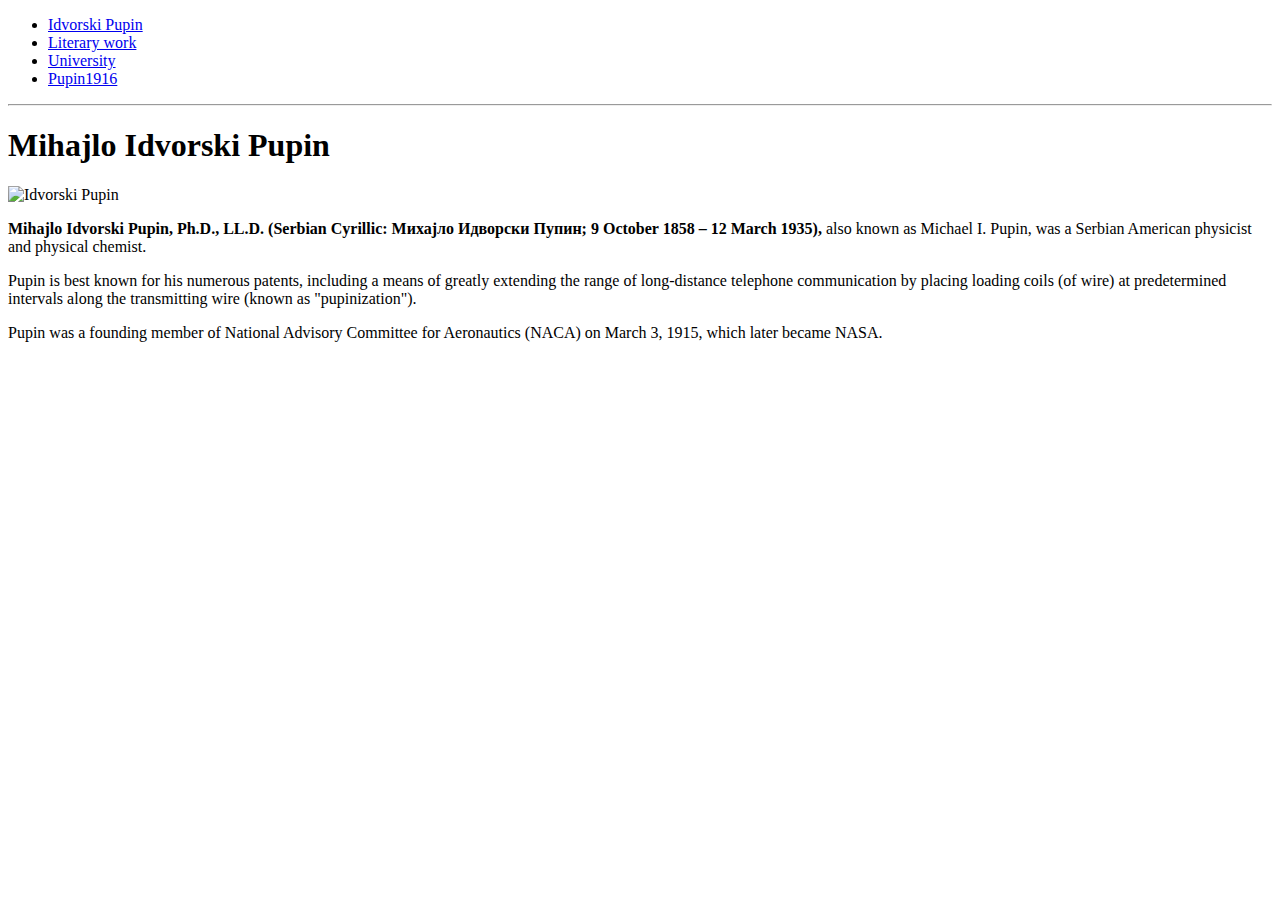
==== index.html @ bccc64a7 "Initial Commit" ====
<!DOCTYPE html>
<html lang="en">

<head>
  <meta charset="UTF-8">
  <meta name="viewport" content="width=device-width, initial-scale=1.0">
  <title> Idvorski Pupin</title>
  <link rel="stylesheet" href="style.css">
</head>
<body>
 <nav>
  <ul>
    <li><a href="index.html">Idvorski Pupin</a></li>
    <li><a href="literarywork.html">Literary work</a></li>
    <li><a href="university.html">University</a></li>
    <li><a href="pupin1916.html">Pupin1916</a></li>
   
  </ul>
 </nav>


 <hr>


 <h1>Mihajlo Idvorski Pupin</h1>

 <img src="images/pupin.jpg" alt="Idvorski Pupin">
 
 <br>
 
 <p> <strong> Mihajlo Idvorski Pupin, Ph.D., LL.D. (Serbian Cyrillic: Михајло Идворски Пупин; 9 October 1858 – 12 March 1935),</strong> also known as Michael I. Pupin, was a Serbian American physicist and physical chemist. </p>

<p> Pupin is best known for his numerous patents, including a means of greatly extending the range of long-distance telephone communication by placing loading coils (of wire) at predetermined intervals along the transmitting wire (known as "pupinization"). </p> 

<p> Pupin was a founding member of National Advisory Committee for Aeronautics (NACA) on March 3, 1915, which later became NASA.</p>

</body>

</html>
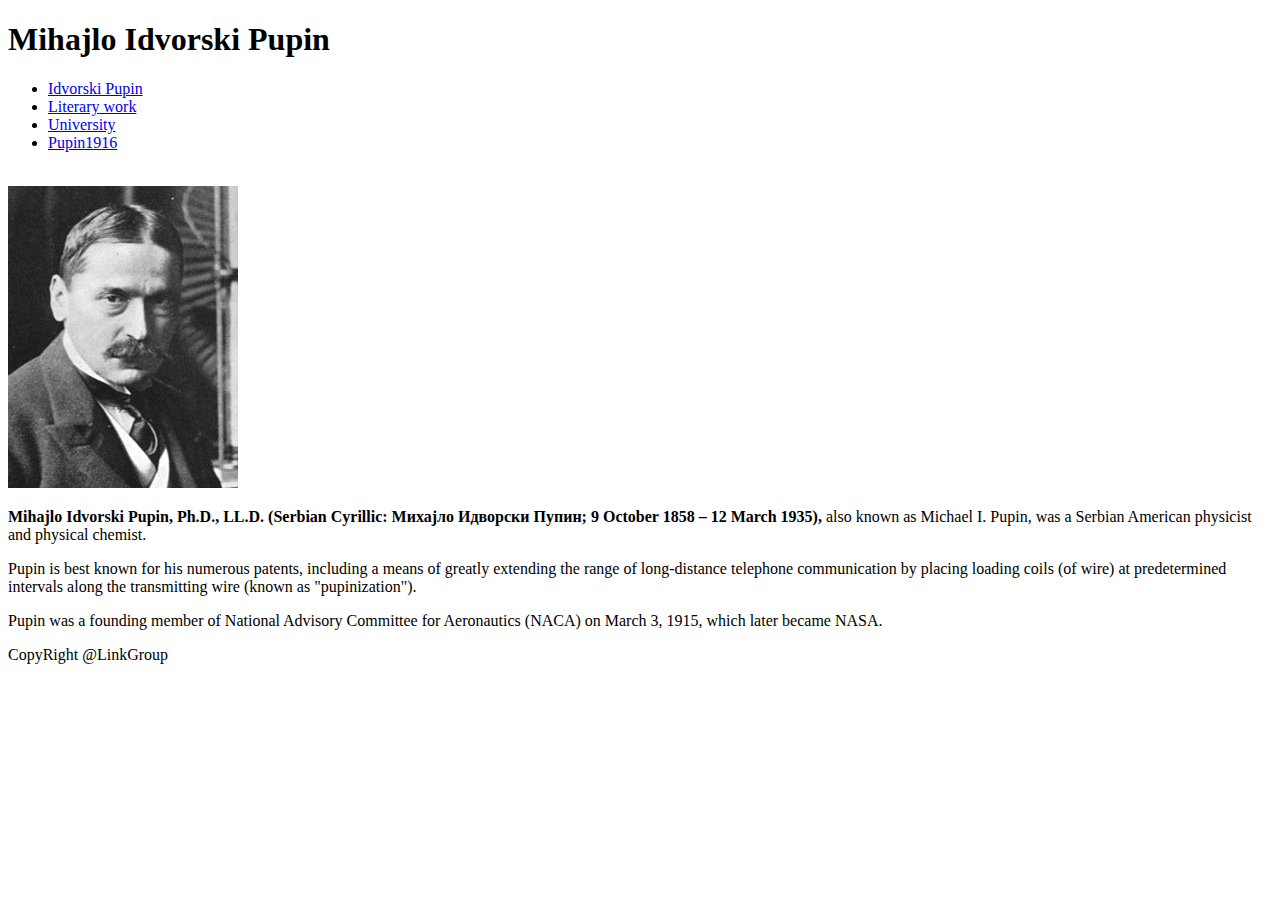
==== commit 7c83f797: "Initial Commit" ====
--- a/index.html
+++ b/index.html
@@ -5,35 +5,36 @@
   <meta charset="UTF-8">
   <meta name="viewport" content="width=device-width, initial-scale=1.0">
   <title> Idvorski Pupin</title>
-  <link rel="stylesheet" href="style.css">
+ <link rel="stylesheet" href="style.css">
 </head>
 <body>
- <nav>
-  <ul>
-    <li><a href="index.html">Idvorski Pupin</a></li>
-    <li><a href="literarywork.html">Literary work</a></li>
-    <li><a href="university.html">University</a></li>
-    <li><a href="pupin1916.html">Pupin1916</a></li>
-   
-  </ul>
- </nav>
+  <header> <h1>Mihajlo Idvorski Pupin</h1> </header>
+  <aside>
+    <nav>
+        <ul>
+          <li><a href="index.html">Idvorski Pupin</a></li>
+          <li><a href="literarywork.html">Literary work</a></li>
+          <li><a href="university.html">University</a></li>
+          <li><a href="pupin1916.html">Pupin1916</a></li>
+        
+        </ul>
+    </nav>
+  </aside>
 
+  <br>
+  
+ <section>
+      <img src="images/pupin.jpg" alt="Idvorski Pupin">
 
- <hr>
+<p> <strong> Mihajlo Idvorski Pupin, Ph.D., LL.D. (Serbian Cyrillic: Михајло Идворски Пупин; 9 October 1858 – 12 March 1935),</strong> also known as Michael I. Pupin, was a Serbian American physicist and physical chemist. </p>
 
+        <p> Pupin is best known for his numerous patents, including a means of greatly extending the range of long-distance telephone communication by placing loading coils (of wire) at predetermined intervals along the transmitting wire (known as "pupinization"). </p> 
 
- <h1>Mihajlo Idvorski Pupin</h1>
-
- <img src="images/pupin.jpg" alt="Idvorski Pupin">
- 
- <br>
- 
- <p> <strong> Mihajlo Idvorski Pupin, Ph.D., LL.D. (Serbian Cyrillic: Михајло Идворски Пупин; 9 October 1858 – 12 March 1935),</strong> also known as Michael I. Pupin, was a Serbian American physicist and physical chemist. </p>
-
-<p> Pupin is best known for his numerous patents, including a means of greatly extending the range of long-distance telephone communication by placing loading coils (of wire) at predetermined intervals along the transmitting wire (known as "pupinization"). </p> 
-
-<p> Pupin was a founding member of National Advisory Committee for Aeronautics (NACA) on March 3, 1915, which later became NASA.</p>
-
+        <p> Pupin was a founding member of National Advisory Committee for Aeronautics (NACA) on March 3, 1915, which later became NASA.</p>
+</section>
+<footer>
+  CopyRight @LinkGroup
+</footer>
 </body>
 
 </html>